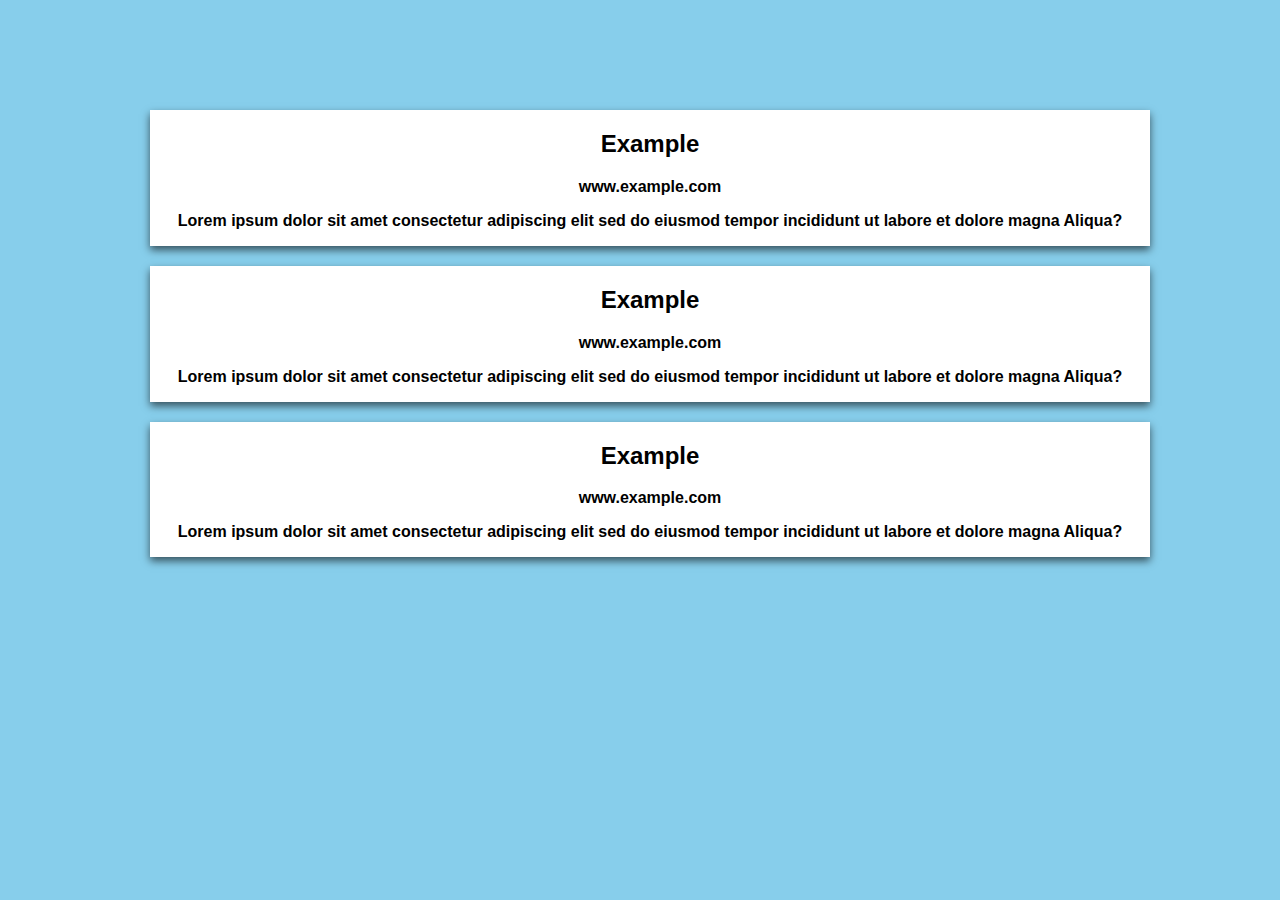
==== index2.html @ 4d7b25ac "v2" ====
<!DOCTYPE html>
<html class="animated fadeInDown">
<link rel="stylesheet" type="text/animate.css">
<head>
	<title>Cards</title>
  <style type="text/css">
  body{background: skyblue;
    }
  .wrap{
    width: 1000px;
    margin: auto;
    margin-top: 100px;
  }
  .card{
    box-shadow: 0 4px 8px 0 rgba(0,0,0,0.6);
    transition: 0.4s;
    width: 100%;
    background: #fff;
    text-align: center;
    font-size: 16px;
    font-family: sans-serif;
    float: left;
    margin: 10px;
  }
  </style>
</head>
<body>
  <script>
  document.body.className = 'fade';
</script>
  <section>
    <div class="wrap">     
         <div class="card">
         <div class="container">  
          <h2><b>Example</h2>
            <p>www.example.com</p>
            <p>Lorem ipsum dolor sit amet consectetur adipiscing elit sed do eiusmod tempor incididunt ut labore et dolore magna Aliqua?</p>
         </div>  

    </div>
     <div class="card">
         <div class="container">  
          <h2><b>Example</h2>
            <p>www.example.com</p>
            <p>Lorem ipsum dolor sit amet consectetur adipiscing elit sed do eiusmod tempor incididunt ut labore et dolore magna Aliqua?</p>
         </div>  
         
    </div>
     <div class="card">
         <div class="container">  
          <h2><b>Example</h2>
            <p>www.example.com</p>
            <p>Lorem ipsum dolor sit amet consectetur adipiscing elit sed do eiusmod tempor incididunt ut labore et dolore magna Aliqua?</p>
         </div>  
         
    </div>
  </div>
  </section>
 
</body>
</html>
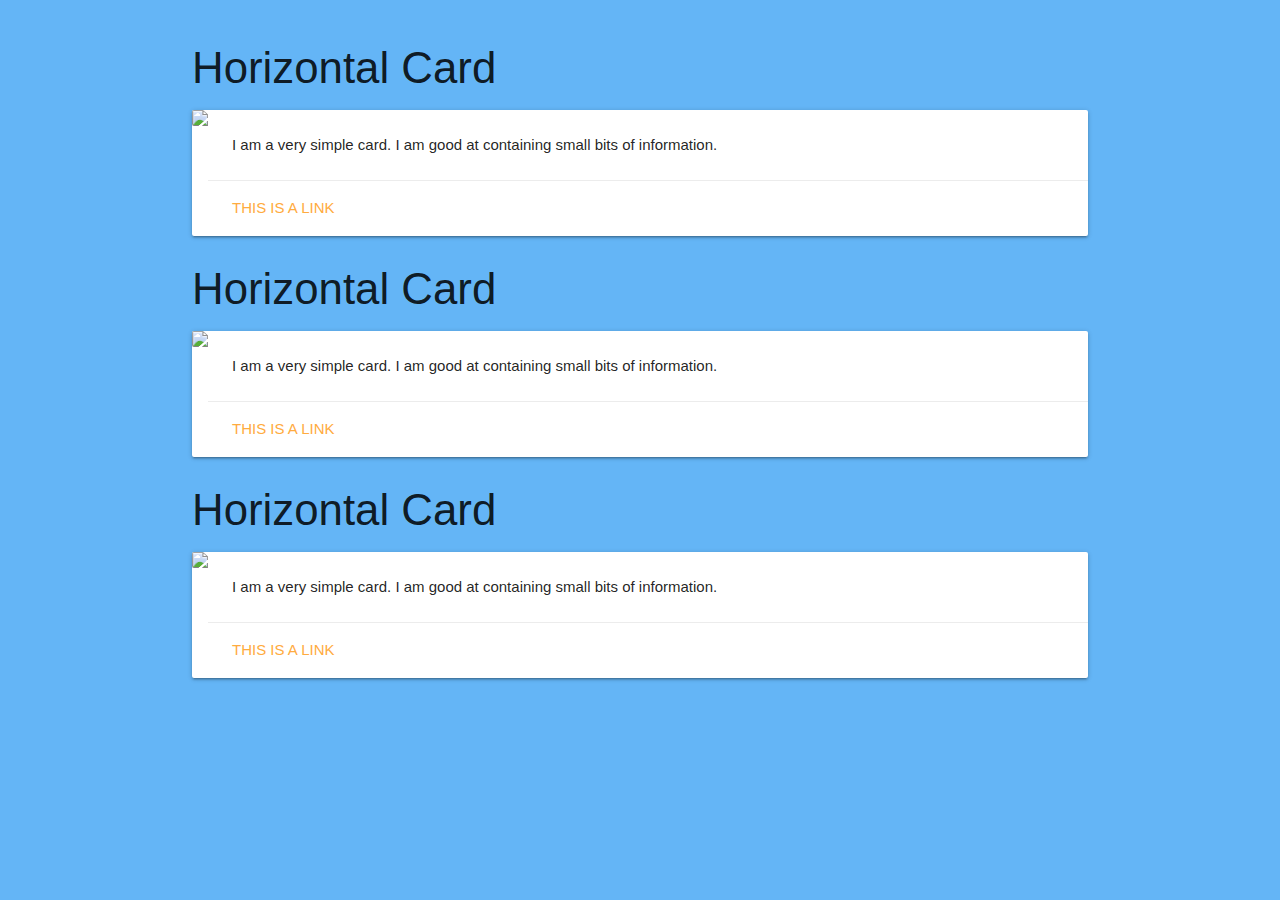
==== commit 919b0c58: "Merge pull request #2 from Snapster02/master" ====
--- a/index2.html
+++ b/index2.html
@@ -1,61 +1,73 @@
 <!DOCTYPE html>
-<html class="animated fadeInDown">
-<link rel="stylesheet" type="text/animate.css">
+<html lang="en">
 <head>
-	<title>Cards</title>
-  <style type="text/css">
-  body{background: skyblue;
-    }
-  .wrap{
-    width: 1000px;
-    margin: auto;
-    margin-top: 100px;
-  }
-  .card{
-    box-shadow: 0 4px 8px 0 rgba(0,0,0,0.6);
-    transition: 0.4s;
-    width: 100%;
-    background: #fff;
-    text-align: center;
-    font-size: 16px;
-    font-family: sans-serif;
-    float: left;
-    margin: 10px;
-  }
-  </style>
+  <meta charset="UTF-8">
+  <meta name="viewport" content="width=device-width, initial-scale=1.0">
+  <meta http-equiv="X-UA-Compatible" content="ie=edge">
+  <title>Cards</title>
 </head>
-<body>
-  <script>
+<link rel="stylesheet" href="./css/materialize.min.css">
+<link rel="stylesheet" href="./css/material-icons.css">
+<script>
   document.body.className = 'fade';
 </script>
-  <section>
-    <div class="wrap">     
-         <div class="card">
-         <div class="container">  
-          <h2><b>Example</h2>
-            <p>www.example.com</p>
-            <p>Lorem ipsum dolor sit amet consectetur adipiscing elit sed do eiusmod tempor incididunt ut labore et dolore magna Aliqua?</p>
-         </div>  
+<body class="blue lighten-2">
 
-    </div>
-     <div class="card">
-         <div class="container">  
-          <h2><b>Example</h2>
-            <p>www.example.com</p>
-            <p>Lorem ipsum dolor sit amet consectetur adipiscing elit sed do eiusmod tempor incididunt ut labore et dolore magna Aliqua?</p>
-         </div>  
-         
-    </div>
-     <div class="card">
-         <div class="container">  
-          <h2><b>Example</h2>
-            <p>www.example.com</p>
-            <p>Lorem ipsum dolor sit amet consectetur adipiscing elit sed do eiusmod tempor incididunt ut labore et dolore magna Aliqua?</p>
-         </div>  
-         
-    </div>
+  <div class="container section" id="con">
+      <div class="col s12 m7">
+        <h3 class="header">Horizontal Card</h3>
+        <div class="card horizontal" id="cad">
+          <div class="card-image">
+            <img src="https://lorempixel.com/100/190/nature/6">
+          </div>
+          <div class="card-stacked">
+            <div class="card-content">
+              <p>I am a very simple card. I am good at containing small bits of information.</p>
+            </div>
+            <div class="card-action">
+              <a href="#">This is a link</a>
+            </div>
+          </div>
+        </div>
+      </div>
+
+        <div class="col s12 m7">
+          <h3 class="header">Horizontal Card</h3>
+          <div class="card horizontal" id="cad">
+            <div class="card-image">
+              <img src="https://lorempixel.com/100/190/nature/6">
+            </div>
+            <div class="card-stacked">
+              <div class="card-content">
+                <p>I am a very simple card. I am good at containing small bits of information.</p>
+              </div>
+              <div class="card-action">
+                <a href="#">This is a link</a>
+              </div>
+            </div>
+          </div>
+        </div>
+
+          <div class="col s12 m7">
+            <h3 class="header">Horizontal Card</h3>
+            <div class="card horizontal" id="cad">
+              <div class="card-image">
+                <img src="https://lorempixel.com/100/190/nature/6">
+              </div>
+              <div class="card-stacked">
+                <div class="card-content">
+                  <p>I am a very simple card. I am good at containing small bits of information.</p>
+                </div>
+                <div class="card-action">
+                  <a href="#">This is a link</a>
+                </div>
+              </div>
+            </div>
+          </div>
+     
   </div>
-  </section>
- 
+
+  <script src="./js/jquery-3.4.1.min.js"></script>
+  <script src="./js/materialize.min.js"></script>
 </body>
 </html>--- a/css/material-icons.css
+++ b/css/material-icons.css
@@ -0,0 +1,36 @@
+@font-face {
+  font-family: 'Material Icons';
+  font-style: normal;
+  font-weight: 400;
+  src: url(../fonts/MaterialIcons-Regular.eot); /* For IE6-8 */
+  src: local('Material Icons'),
+       local('MaterialIcons-Regular'),
+       url(../fonts/MaterialIcons-Regular.woff2) format('woff2'),
+       url(..fonts/MaterialIcons-Regular.woff) format('woff'),
+       url(../fonts/MaterialIcons-Regular.ttf) format('truetype');
+}
+
+.material-icons {
+  font-family: 'Material Icons';
+  font-weight: normal;
+  font-style: normal;
+  font-size: 24px;  /* Preferred icon size */
+  display: inline-block;
+  line-height: 1;
+  text-transform: none;
+  letter-spacing: normal;
+  word-wrap: normal;
+  white-space: nowrap;
+  direction: ltr;
+
+  /* Support for all WebKit browsers. */
+  -webkit-font-smoothing: antialiased;
+  /* Support for Safari and Chrome. */
+  text-rendering: optimizeLegibility;
+
+  /* Support for Firefox. */
+  -moz-osx-font-smoothing: grayscale;
+
+  /* Support for IE. */
+  font-feature-settings: 'liga';
+}
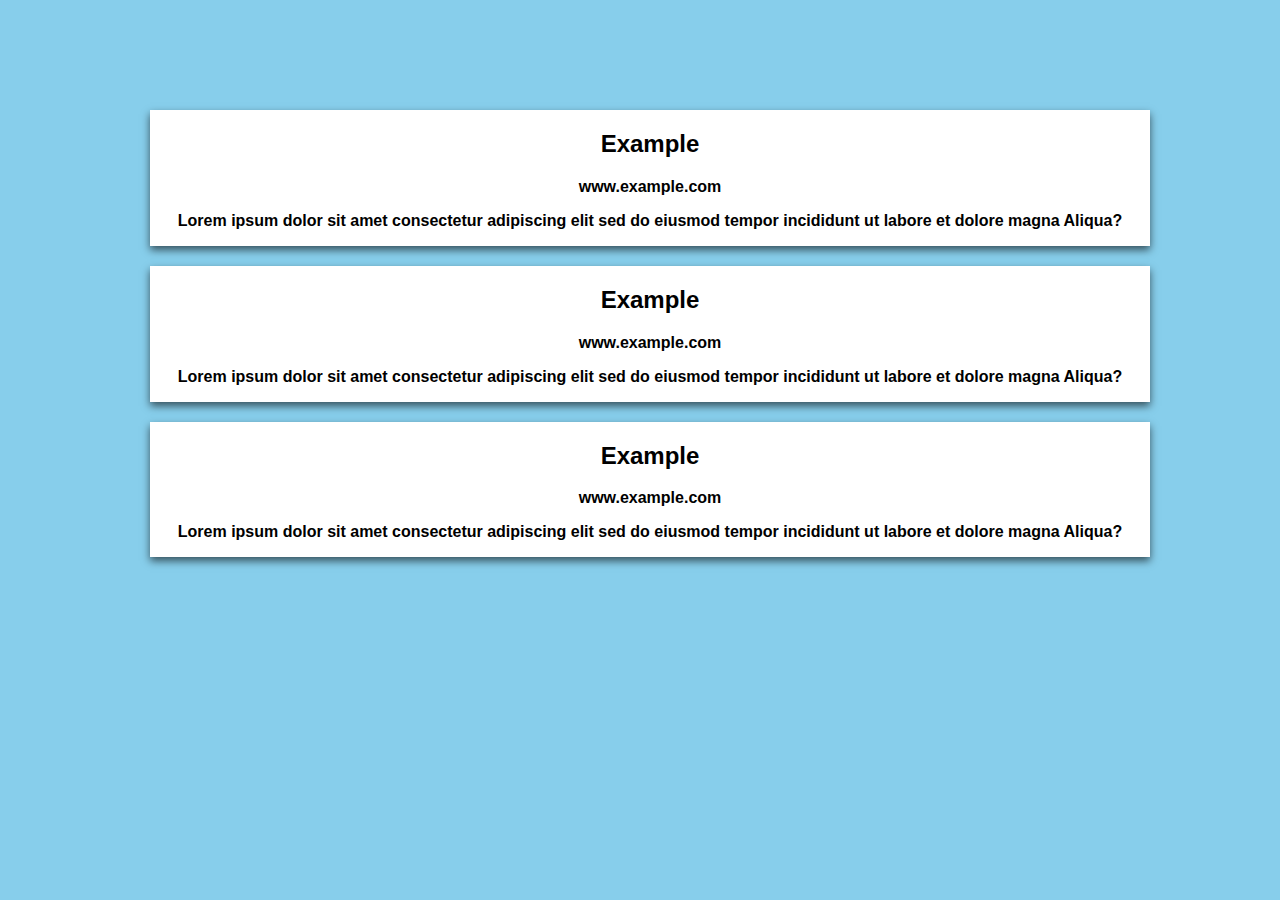
==== commit 689f9b8b: "Revert "FIX: Website Responsive"" ====
--- a/index2.html
+++ b/index2.html
@@ -1,73 +1,61 @@
 <!DOCTYPE html>
-<html lang="en">
+<html class="animated fadeInDown">
+<link rel="stylesheet" type="text/animate.css">
 <head>
-  <meta charset="UTF-8">
-  <meta name="viewport" content="width=device-width, initial-scale=1.0">
-  <meta http-equiv="X-UA-Compatible" content="ie=edge">
-  <title>Cards</title>
+	<title>Cards</title>
+  <style type="text/css">
+  body{background: skyblue;
+    }
+  .wrap{
+    width: 1000px;
+    margin: auto;
+    margin-top: 100px;
+  }
+  .card{
+    box-shadow: 0 4px 8px 0 rgba(0,0,0,0.6);
+    transition: 0.4s;
+    width: 100%;
+    background: #fff;
+    text-align: center;
+    font-size: 16px;
+    font-family: sans-serif;
+    float: left;
+    margin: 10px;
+  }
+  </style>
 </head>
-<link rel="stylesheet" href="./css/materialize.min.css">
-<link rel="stylesheet" href="./css/material-icons.css">
-<script>
+<body>
+  <script>
   document.body.className = 'fade';
 </script>
-<body class="blue lighten-2">
+  <section>
+    <div class="wrap">     
+         <div class="card">
+         <div class="container">  
+          <h2><b>Example</h2>
+            <p>www.example.com</p>
+            <p>Lorem ipsum dolor sit amet consectetur adipiscing elit sed do eiusmod tempor incididunt ut labore et dolore magna Aliqua?</p>
+         </div>  
 
-  <div class="container section" id="con">
-      <div class="col s12 m7">
-        <h3 class="header">Horizontal Card</h3>
-        <div class="card horizontal" id="cad">
-          <div class="card-image">
-            <img src="https://lorempixel.com/100/190/nature/6">
-          </div>
-          <div class="card-stacked">
-            <div class="card-content">
-              <p>I am a very simple card. I am good at containing small bits of information.</p>
-            </div>
-            <div class="card-action">
-              <a href="#">This is a link</a>
-            </div>
-          </div>
-        </div>
-      </div>
-
-        <div class="col s12 m7">
-          <h3 class="header">Horizontal Card</h3>
-          <div class="card horizontal" id="cad">
-            <div class="card-image">
-              <img src="https://lorempixel.com/100/190/nature/6">
-            </div>
-            <div class="card-stacked">
-              <div class="card-content">
-                <p>I am a very simple card. I am good at containing small bits of information.</p>
-              </div>
-              <div class="card-action">
-                <a href="#">This is a link</a>
-              </div>
-            </div>
-          </div>
-        </div>
-
-          <div class="col s12 m7">
-            <h3 class="header">Horizontal Card</h3>
-            <div class="card horizontal" id="cad">
-              <div class="card-image">
-                <img src="https://lorempixel.com/100/190/nature/6">
-              </div>
-              <div class="card-stacked">
-                <div class="card-content">
-                  <p>I am a very simple card. I am good at containing small bits of information.</p>
-                </div>
-                <div class="card-action">
-                  <a href="#">This is a link</a>
-                </div>
-              </div>
-            </div>
-          </div>
-     
+    </div>
+     <div class="card">
+         <div class="container">  
+          <h2><b>Example</h2>
+            <p>www.example.com</p>
+            <p>Lorem ipsum dolor sit amet consectetur adipiscing elit sed do eiusmod tempor incididunt ut labore et dolore magna Aliqua?</p>
+         </div>  
+         
+    </div>
+     <div class="card">
+         <div class="container">  
+          <h2><b>Example</h2>
+            <p>www.example.com</p>
+            <p>Lorem ipsum dolor sit amet consectetur adipiscing elit sed do eiusmod tempor incididunt ut labore et dolore magna Aliqua?</p>
+         </div>  
+         
+    </div>
   </div>
-
-  <script src="./js/jquery-3.4.1.min.js"></script>
-  <script src="./js/materialize.min.js"></script>
+  </section>
+ 
 </body>
 </html>